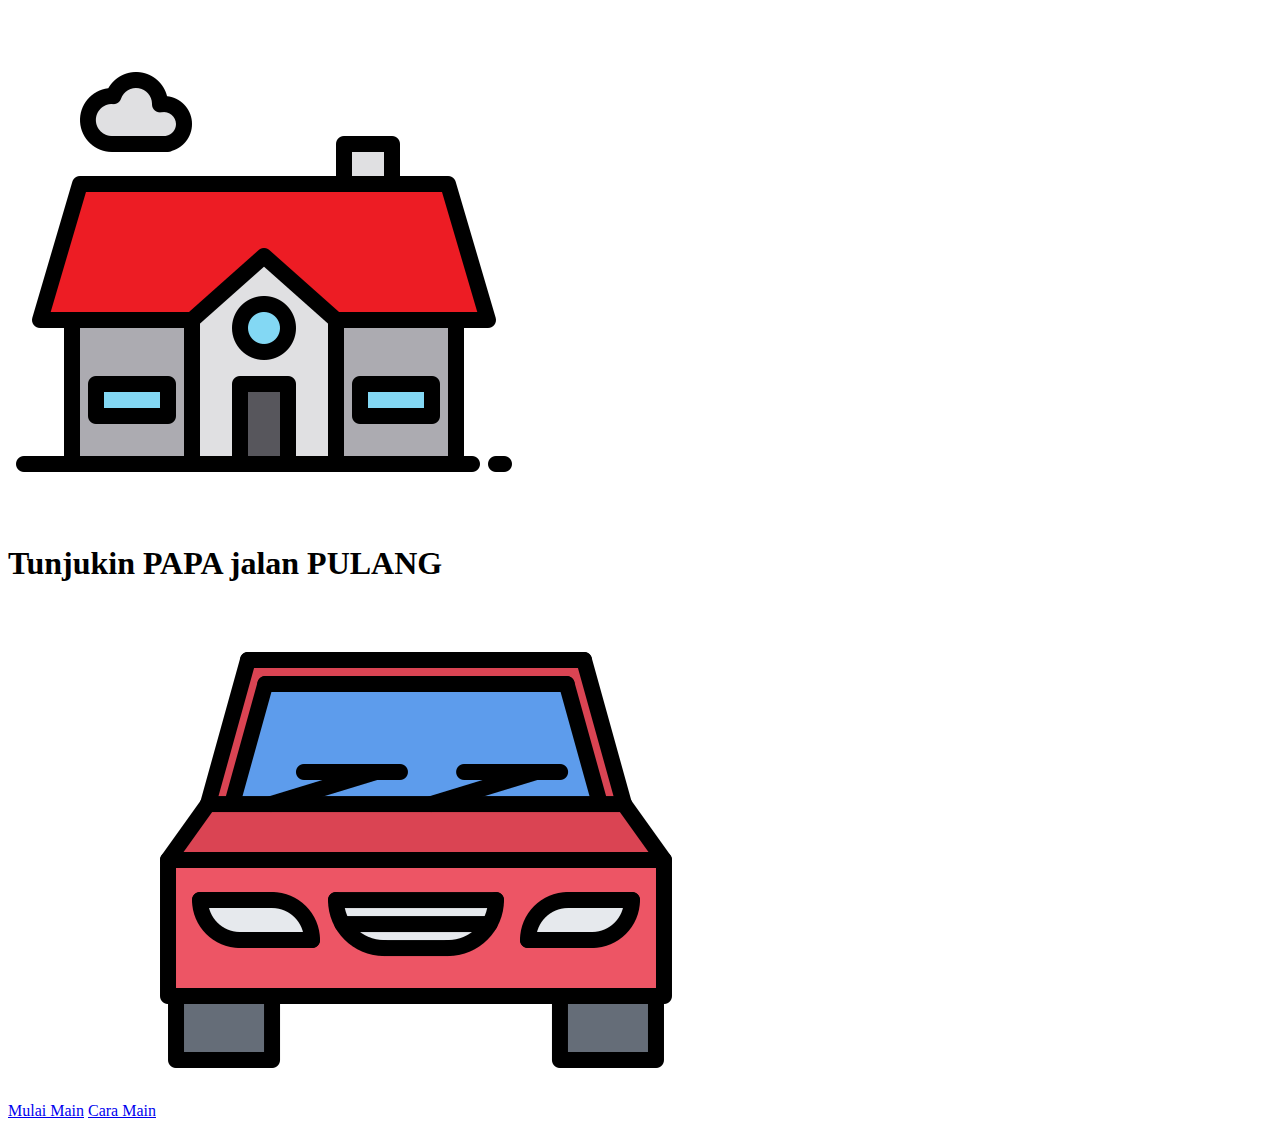
==== index.html @ 255f556d "update baru" ====
<!DOCTYPE html>
<html lang="en">

<head>
    <meta charset="UTF-8">
    <meta name="viewport" content="width=device-width, initial-scale=1.0">
    <meta http-equiv="X-UA-Compatible" content="ie=edge">
    <link rel="stylesheet" href="css/style.css">
    <title>PAPA PULANG</title>
</head>

<body>

    <div class="container">
        <div id="home" class="flex-center flex-column">
            <img src="/img/house.png" alt="Rumah" />
            <h1>Tunjukin PAPA jalan PULANG</h1>
            <a class="btn" href="main.html">Mulai Main</a>
            <a class="btn" href="caramain.html">Cara Main</a>
            <img src="/img/cars.png" alt="">
        </div>
    </div>
</body>

</html>
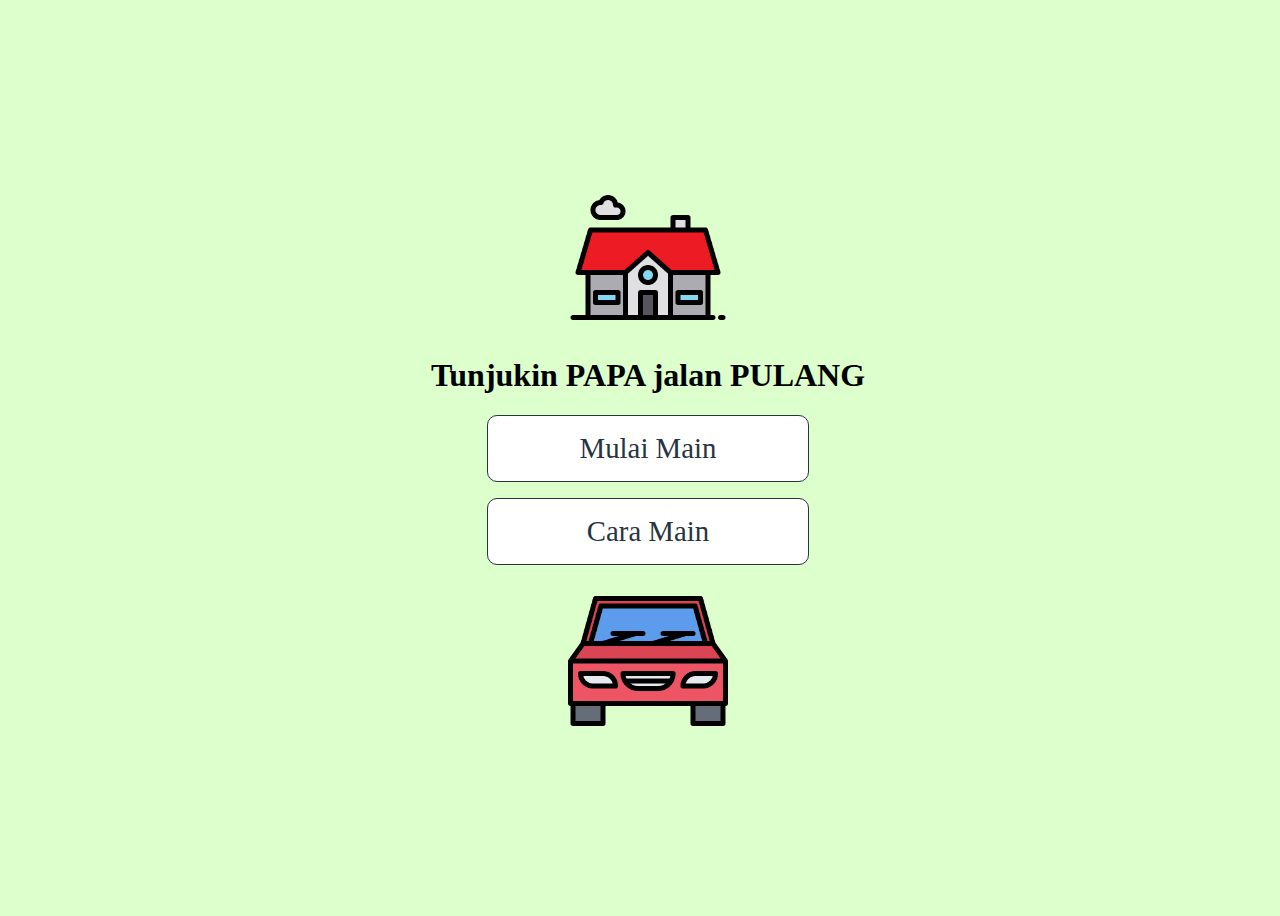
==== commit 3432e727: "update 31" ====
--- a/index.html
+++ b/index.html
@@ -5,7 +5,7 @@
     <meta charset="UTF-8">
     <meta name="viewport" content="width=device-width, initial-scale=1.0">
     <meta http-equiv="X-UA-Compatible" content="ie=edge">
-    <link rel="stylesheet" href="css/style.css">
+    <link rel="stylesheet" href="/style.css">
     <title>PAPA PULANG</title>
 </head>
 
--- a/style.css
+++ b/style.css
@@ -0,0 +1,184 @@
+body {
+    background-color: #dcffcc;
+}
+
+.container {
+    width: 100vw;
+    height: 100vh;
+    display: flex;
+    justify-content: center;
+    align-items: center;
+    max-width: 80rem;
+    margin: 0 auto;
+}
+
+#peta {
+    display: flexbox;
+    padding-left: 30vw;
+    width: 30vw;
+    height: 90vh;
+    align-items: center;
+    text-align: center;
+    justify-content: center;
+}
+
+#peta img {
+    width: 20vw;
+    height: 60vh;
+}
+
+img {
+    width: 160px;
+    height: 160px;
+}
+
+.container>* {
+    width: 100%;
+} 
+
+.flex-column {
+    display: flex;
+    flex-direction: column;
+}
+
+.flex-center {
+    justify-content: center;
+    align-items: center;
+}
+
+.justify-center {
+    justify-content: center;
+}
+
+.text-center {
+    text-align: center;
+}
+
+.hidden {
+    display: none;
+}
+
+
+.btn {
+    font-size: 1.8rem;
+    padding: 1rem 0;
+    width: 20rem;
+    text-align: center;
+    border: 0.1rem solid #273442;
+    margin-bottom: 1rem;
+    text-decoration: none;
+    color: #273442;
+    background-color: #ffffff;
+    border-radius: 10px;
+}
+
+.btn:hover {
+    cursor: pointer;
+    box-shadow: 0 0 0.4rem 1.4rem 0 rgba(255, 255, 255, 0.5);
+    transform: translateY(-0.5rem);
+    transition: transform 150ms;
+}
+
+.btn[disabled]:hover {
+    cursor: not-allowed;
+    box-shadow: none;
+    transform: none;
+}
+
+#jalan {
+    visibility: hidden;
+    align-items: center;
+    justify-content: center;
+    text-align: center;
+    width: 100vw;
+    height: 20vh;
+    margin-bottom: 50px;
+
+}
+
+#tombol {
+    visibility: hidden;
+    align-items: center;
+    justify-content: center;
+    text-align: center;
+    width: 100vw;
+    height: 40vh;
+    padding: 0px;
+}
+
+#kiri {
+    width: 100px;
+    height: 100px;
+    margin: 10px;
+}
+
+#kiri:hover {
+    transform: translateY(-0.5rem);
+    transition: transform 150ms;
+}
+
+#kanan {
+    width: 100px;
+    height: 100px;
+    margin: 10px;
+}
+
+#kanan:hover {
+    transform: translateY(-0.5rem);
+    transition: transform 150ms;
+
+}
+
+#lurus:hover {
+    transform: translateY(-0.5rem);
+    transition: transform 150ms;
+}
+
+
+
+#lurus {
+    width: 100px;
+    height: 100px;
+    margin: 10px;
+}
+
+
+#menang {
+    align-items: center;
+    justify-content: center;
+    text-align: center;
+    width: 100vw;
+    height: 40vh;
+    padding: 0px;
+    display: none;
+}
+
+#kalah {
+    align-items: center;
+    justify-content: center;
+    text-align: center;
+    width: 100vw;
+    height: 40vh;
+    padding: 0px;
+    display: none;
+}
+
+
+#caraMain {
+    align-items: center;
+    justify-content: center;
+    text-align: center;
+    width: 100vw;
+    height: 100vh;
+    padding: 10px;
+}
+
+#tutor {
+    display: inline;
+    width: 100vw;
+}
+
+#tutor img {
+    width: 50px;
+    height: 50px;
+}